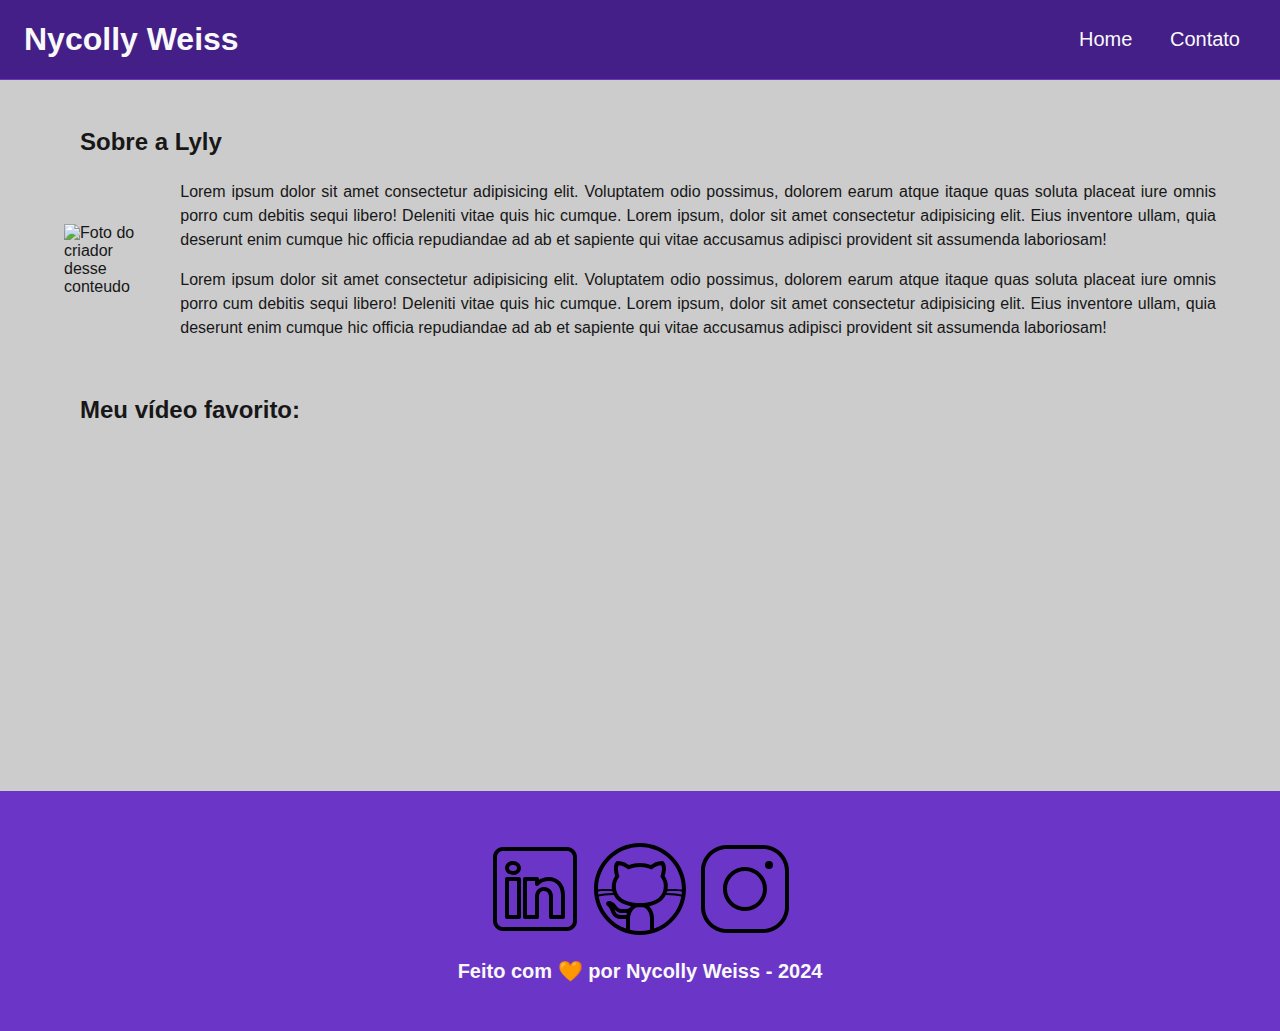
==== index.html @ 061e33e0 "first commit" ====
<!DOCTYPE html>
<html lang="pt-br">
	<head>
		<meta charset="UTF-8">
		<meta name="viewport" content="width=device-width, initial-scale=1.0">
		<meta name="description" content="Projeto Portfólio - Nycolly Weiss">
		<meta name="author" content="Nycolly Weiss">
		<meta name="keywords" content="HTML, CSS, JavaScript">
		<title>Home</title>
<link rel="stylesheet" href="./assets/css/style.css">            
	</head>
	<body>
		
		<header> 
			
			<div id="header_content" class="flex">
				<div id="titulo">
					<h1>Nycolly Weiss</h1>
				</div>

				<div id="menu">
					
					<nav>
						<ul id="menu">
							<li>
								<a href="index.html"> Home </a>
							</li>
							<li>
								<a href="contato.html"> Contato </a>
							</li>
						</ul>
					</nav>
				</div>
			</div>
		</header>
		<main>
			<section id="about" class="flex_start">

				<h2>Sobre a Lyly</h2>

				<div id="conteudo" class="flex">

				
					<img isrc="https://github.com/nycollyweiss.png"
					alt="Foto do criador desse conteudo"
					/>
					<article id="sobre_texto">
						<p>
							Lorem ipsum dolor sit amet consectetur adipisicing
							elit. Voluptatem odio possimus, dolorem earum atque
							itaque quas soluta placeat iure omnis porro cum
							debitis sequi libero! Deleniti vitae quis hic
							cumque. Lorem ipsum, dolor sit amet consectetur
							adipisicing elit. Eius inventore ullam, quia
							deserunt enim cumque hic officia repudiandae ad ab
							et sapiente qui vitae accusamus adipisci provident
							sit assumenda laboriosam!
						</p>

                        <p>
							Lorem ipsum dolor sit amet consectetur adipisicing
							elit. Voluptatem odio possimus, dolorem earum atque
							itaque quas soluta placeat iure omnis porro cum
							debitis sequi libero! Deleniti vitae quis hic
							cumque. Lorem ipsum, dolor sit amet consectetur
							adipisicing elit. Eius inventore ullam, quia
							deserunt enim cumque hic officia repudiandae ad ab
							et sapiente qui vitae accusamus adipisci provident
							sit assumenda laboriosam!
						</p>
					</article>
				</div>
			</section>

			<section id="video" class="flex_start">

                    <h2>Meu vídeo favorito:</h2>

                        <div class="youtube" class="flex">
                            <iframe width="560" height="315" src="https://www.youtube.com/embed/t3Jm_N-HtCU?si=hZBaeEbPJIsfRN60" title="YouTube video player" frameborder="0" allow="accelerometer; autoplay; clipboard-write; encrypted-media; gyroscope; picture-in-picture; web-share" referrerpolicy="strict-origin-when-cross-origin" allowfullscreen></iframe>
                        </div>
			</section>
		</main>


		<footer class="flex">
        <!-- Seção de Contato - Redes Sociais-->
        <section id="redes_sociais">
			<a href="https://www.linkedin.com/in/nycollyweiss/" target="_blank">
				<img src="assets/img/linkedin.svg" alt="LinkedIn" />
			</a>
			<a href="https://github.com/nycollyweiss">
				<img src="assets/img/github.svg" alt="Github" target="_blank"/>
			</a>
			<a href="https://make-everything-ok.com/">
				<img src="assets/img/instagram.svg" alt="Instagram" target="_blank"/>
			</a>
    </section>

    <h3>
        Feito com 🧡 por Nycolly Weiss - 2024
    </h3>

        </footer>
	</body>
</html>
---- assets/css/style.css ----
/* Resetando as configurações padrões */
* {
    margin: 0;
    padding: 0;
    box-sizing: border-box;
    text-decoration: none;
    outline: none;
    font-weight: 400;
    font-family: sans-serif;
}

:root {
    --purple-200: #9a7bd1;
    --purple-500: #6b36c8;
    --purple-800: #441f88;

    --black-800: #171717;

    --gray-200: #cccccc;
    --gray-400: #505861;

    --white: #F9F9F9;
}

html {
    width: 100%;
    height: 100vh;
}

body {
    background: var(--gray-200);
    color: var(--black-800);
}

/* Definindo as configurações de títulos e paragrafo */
h1{
    color: var(--white);
    font-size: 2rem;
    font-weight: 700;
}

h2{
    padding: 1rem;
    color: var(--black-800);
    font-size: 1.5rem;
    font-weight: 600;
    text-align: left;
}

h3{
    padding: 1rem;
    color: var(--white);
    font-size: 1.25rem;
    font-weight: 700;
    text-align: center;
}

p{
    font-size: 1rem;
    line-height: 1.5rem;
    text-align: justify;
    padding: 0.5rem 0;
}

/* Definindo as configurações do Flexbox */

.flex {
    display: flex;
    justify-content: center;
    align-items: center;
}

.flex_start {
    display: flex;
    justify-content: flex-start;
}
 
 /* Estilização da Seção Header */
 #header_content {
    height: 80px;
    position: sticky; 
    top: 0; 
    width: 100%; 
    justify-content: space-between;
    padding: 24px;
    background-color: var(--purple-800);
    border-bottom: 1px solid var(--purple-500);
}
 
 #menu li {
    display: inline;
    padding: 1rem;
 }
 
 #menu li a {
    text-decoration: none;
    color: var(--white);
    font-size: 20px;
 }
 
 #menu li a:hover {
    color: var(--purple-200);
    text-decoration: underline;
 }
 
 /* Estilização da Seção About */

 #about{
    flex-direction: column;
    margin: 2rem auto;
    width: 90%;
}

#conteudo{
    flex-direction: row;
    gap: 2rem;

}

#pic{
    width: 200px;
}

/* Estilização da Seção Video */

#video{
    flex-direction: column;
    margin: 2rem auto;
    width: 90%;
 }

/* Estilização da Seção Footer */

footer{
    flex-direction: column;
    margin: 0;
    padding: 2rem;
    color: var(--white);
    background-color: var(--purple-500);
    font-weight: bold;
    text-align: center;
}

#redes_sociais {
    display: flex;
    justify-content: space-evenly; 
    margin: 1rem 0 0 0;
    width: 320px;
}

.social_icon {
    width: 4rem;
    height: 4rem;
    filter: brightness(0) 
            saturate(100%) 
            invert(100%) 
            sepia(0%) 
            saturate(7457%) 
            hue-rotate(23deg) 
            brightness(95%) 
            contrast(87%);
}

.social_icon:hover {  
    filter: brightness(0) 
            saturate(100%) 
            invert(65%) 
            sepia(59%) 
            saturate(2437%) 
            hue-rotate(213deg) 
            brightness(86%) 
            contrast(88%);
}

 /*Estilização da Página de Contato*/
 
 #contact{
    flex-direction: row;
    gap: 2rem;
 }

form {
    display: flex;
    flex-direction: column;
    width: 480px;
    margin: 2rem 0;
    padding: 1.5rem;
    border: none;
}

form label {
    font-size: 1rem;
    text-align: left;
    font-weight: 500;
}

form input,
textarea {
    margin: 0.5rem 0 1rem;
    padding: 0.5rem;
    border-radius: 1.25rem;
    border: none;
    width: 100%;
    font-size: 1rem;
}

textarea {
    resize: none;
    height: 5rem;
}

form span{
    margin: 0 0 0.5rem 0.75rem;
    font-size: 0.75rem;
    line-height: 1rem;
    color: red;
}

form button {
    text-align: center;
    padding: 0.75rem 2rem;
    background: var(--purple-800);
    border: 1px solid var(--purple-500);
    color: var(--white);
    border-radius: 0.75rem;
    font-weight: 700;
    font-size: 1rem;
}

form button:hover {
    background: var(--purple-500);
}

/* Estilização do Mapa */
#mapa{
    width: 480px;
    flex-direction: column;
    gap: 3rem;
}

#endereco > p{
    font-size: 1rem;
    text-align: justify;
    font-weight: 600;
}
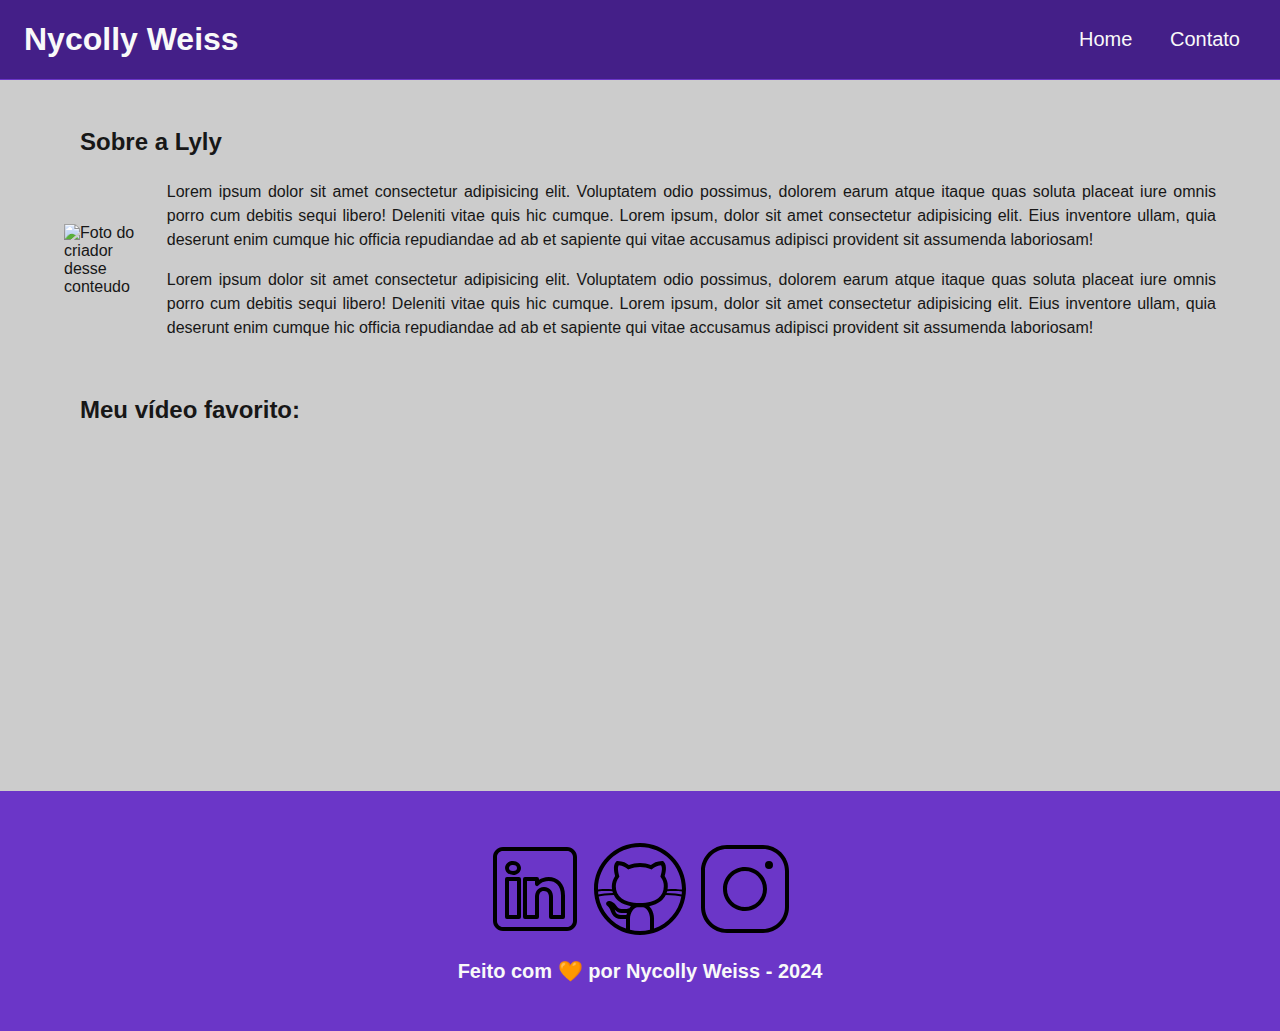
==== commit 4996e45b: "add js file" ====
--- a/index.html
+++ b/index.html
@@ -41,8 +41,8 @@
 				<div id="conteudo" class="flex">
 
 				
-					<img isrc="https://github.com/nycollyweiss.png"
-					alt="Foto do criador desse conteudo"
+					<img src="https://github.com/nycollyweiss.png"
+					alt="Foto do criador desse conteudo" width="200px" 
 					/>
 					<article id="sobre_texto">
 						<p>
@@ -102,5 +102,6 @@
     </h3>
 
         </footer>
+		<script src="assets/js/script.js"></script>
 	</body>
 </html>
